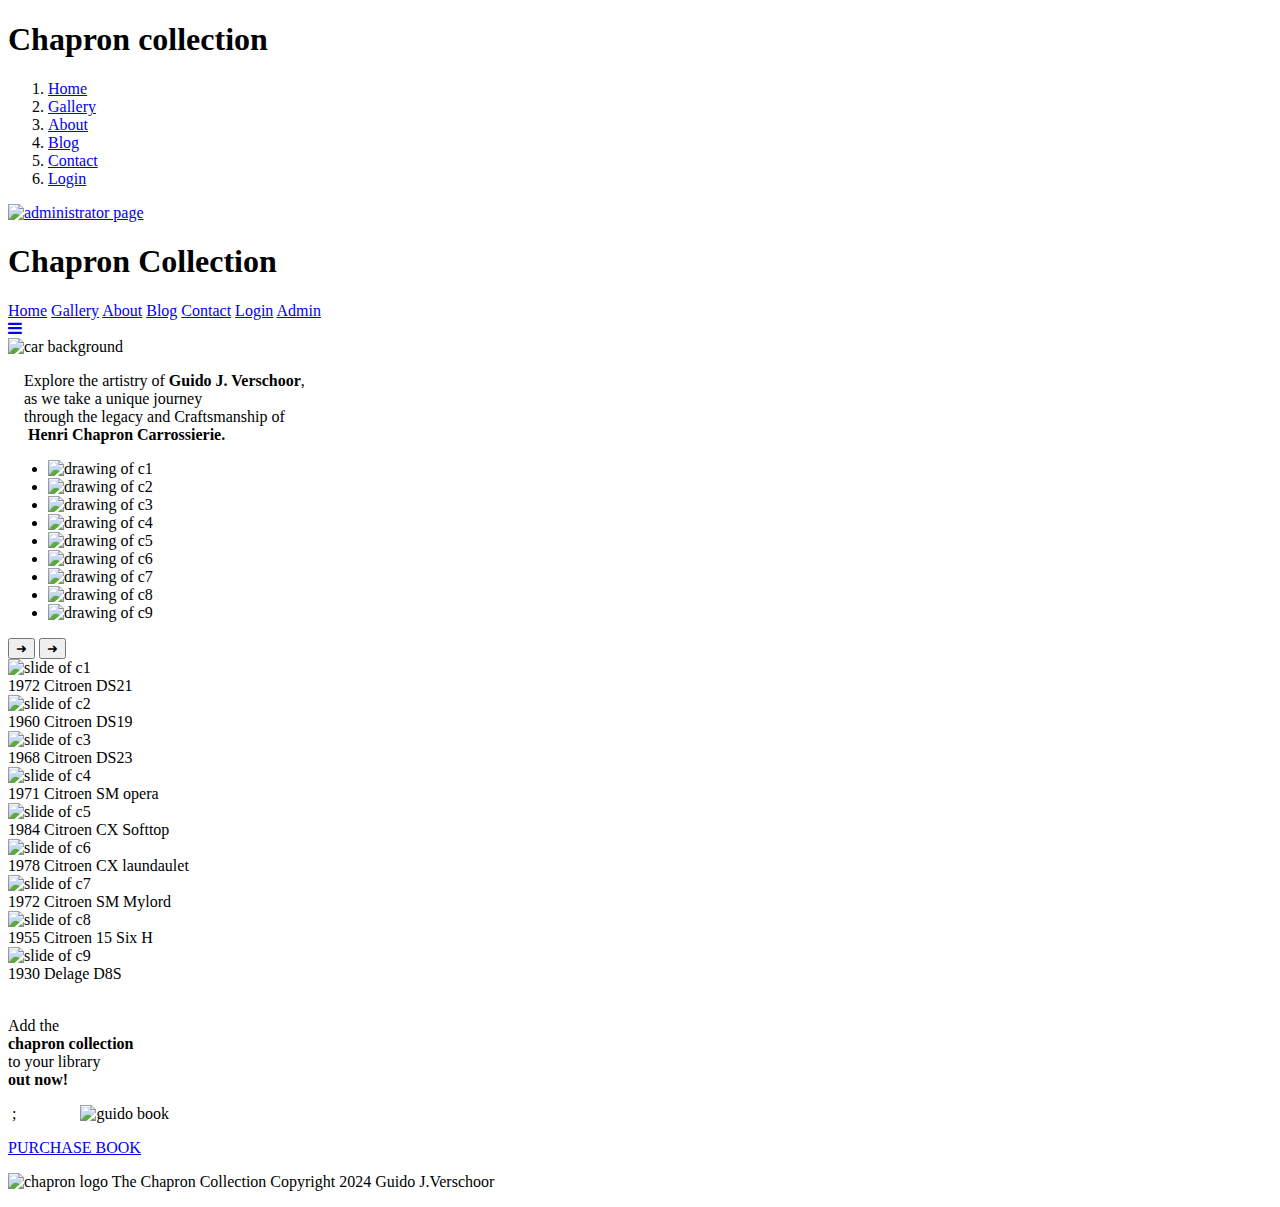
==== index.html @ ad7531a2 "Add files via upload" ====
<!DOCTYPE html>
<html lang="en">
  <head>
    <title>CHAPRON|French automobile designer and coachbuilder</title>
    <meta charset="utf-8">
    <meta name="viewport" content="width=device-width, initial-scale=1.0">
    <meta name="description" content="CHAPRON is collection of henry chapron designs art work">
    <link rel="canonical" href="#">
    <link rel="alternate" media="only screen and (max-width: 640px)" href="#">
    <link rel="shortcut icon" type="image/png" href="images/chapron-logo.png">
    <link rel="stylesheet" href="index.css">
    <link rel="icon" href="favicon.png">
    <meta http-equiv="Content-Security-Policy" content="img-src 'self' https://i.creativecommons.org https://licensebuttons.net ;">
    <!-- Load an icon library to show a hamburger menu (bars) on small screens -->
    <link rel="stylesheet" href="https://cdnjs.cloudflare.com/ajax/libs/font-awesome/4.7.0/css/font-awesome.min.css">
  </head>
    <!--body-->
  <body>
    <header>
      <div class="heading1" >
        <h1>Chapron collection</h1>
      </div>
      <div class="nav">
        <nav class="global-nav">
          <ol>
            <li>
              <a href="index.html">Home</a>
            </li>
            <li>
              <a href="pages/gallery.html">Gallery</a>
            </li>
            <li>
              <a href="pages/about.html">About</a>
            </li>
            <li>
              <a href="https://wordpress.com/log-in/">Blog</a>
            </li>
            <li>
              <a href="pages/contact.html">Contact</a>
            </li>
            <li>
              <a href="pages/login.html">Login</a>
            </li>
          </ol>
        </nav>
        <!--global nav ends-->
        <a href="admin/index.html">
          <img src="images/admin.jpg" id="admin" alt="administrator page">
        </a>
      </div>
      <!--nav-->
      <div class="media-nav">
        <!-- Simulate a smartphone / tablet -->
        <div class="mobile-container">
          <!-- Top Navigation Menu -->
          <div class="topnav">
            <h1 class="active">Chapron Collection</h1>
            <div id="myLinks">
              <a href="index.html">Home</a>
              <a href="pages/gallery.html">Gallery</a>
              <a href="pages/about.html">About</a>
              <a href="https://wordpress.com/log-in/">Blog</a>
              <a href="pages/contact.html">Contact</a>
              <a href="pages/login.html">Login</a>
              <a href="admin/index.html" aria-label="adminhome">Admin</a>
            </div>
            <a href="javascript:void(0);" class="icon" aria-label="hamburger-menu" onclick="myFunction()">
              <i class="fa fa-bars"></i>
            </a>
          </div>
        </div>
      </div>
      <!-- End smartphone / tablet look -->
    </header>
    <div class="main">
      <div class="A">
        <div class="container" role="tablist">
          <img src="images/carmain.png" alt="car background" id="car1">
          <div class="centered" role="tab" tabindex="0">
            <p>&nbsp;&nbsp;&nbsp;&nbsp;Explore the artistry of <strong>Guido J. Verschoor</strong>,&nbsp;&nbsp;&nbsp;&nbsp;&nbsp;&nbsp; <br> &nbsp;&nbsp;&nbsp;&nbsp;as we take a <span>unique journey</span>
              <br> &nbsp;&nbsp;&nbsp;&nbsp;through the legacy and Craftsmanship of&nbsp;&nbsp;&nbsp;&nbsp;&nbsp;&nbsp;&nbsp;&nbsp;&nbsp;&nbsp;&nbsp;&nbsp; <br> &nbsp;&nbsp;&nbsp;&nbsp; <strong>Henri Chapron Carrossierie.</strong>&nbsp;&nbsp;&nbsp;&nbsp;
            </p>
          </div>
        </div>
        <!--container-->
        <div class="list-wrapper" oncontextmenu="disableRightClick(event)" role="tablist">
          <ul class="list">
            <li class="item">
              <div class="content">
                <img src="slides/c1.jpg" alt="drawing of c1" style="width:100%">
              </div>
            </li>
            <li class="item">
              <div class="content">
                <img src="slides/c2.jpg" alt="drawing of c2" style="width:100%">
              </div>
            </li>
            <li class="item">
              <div class="content">
                <img src="slides/c3.jpg" alt="drawing of c3" style="width:100%">
              </div>
            </li>
            <li class="item">
              <div class="content">
                <img src="slides/c4.jpg" alt="drawing of c4" style="width:100%">
              </div>
            </li>
            <li class="item">
              <div class="content">
                <img src="slides/c5.jpg" alt="drawing of c5" style="width:100%">
              </div>
            </li>
            <li class="item">
              <div class="content">
                <img src="slides/c6.jpg" alt="drawing of c6" style="width:100%">
              </div>
            </li>
            <li class="item">
              <div class="content">
                <img src="slides/c7.jpg" alt="drawing of c7" style="width:100%">
              </div>
            </li>
            <li class="item">
              <div class="content">
                <img src="slides/c8.jpg" alt="drawing of c8" style="width:100%">
              </div>
            </li>
            <li class="item">
              <div class="content">
                <img src="slides/c9.jpg" alt="drawing of c9" style="width:100%">
              </div>
            </li>
          </ul>
          <!-- We're calling `handleClick` with a direction argument when the buttons are clicked -->
          <button onclick="handleClick('previous')" class="button button--previous" type="button"
           aria-label="previous" role="tab" tabindex="0">
           ➜
          </button>
          <button onclick="handleClick('next')" class="button button--next" type="button" 
           aria-label="next" role="tab" tabindex="0">
            ➜
          </button>
        </div>
        <!--list-wrapper-->
        <div class="Carousel">
          <div class="slideshow-container" oncontextmenu="disableRightClick(event)">
            <div class="mySlides">
              <img src="slides/c1.jpg" alt="slide of c1" style="width:100%">
              <div class="text">1972 Citroen DS21</div>
            </div>
            <div class="mySlides">
              <img src="slides/c2.jpg" alt="slide of c2" style="width:100%">
              <div class="text">1960 Citroen DS19</div>
            </div>
            <div class="mySlides">
              <img src="slides/c3.jpg" alt="slide of c3" style="width:100%">
              <div class="text">1968 Citroen DS23</div>
            </div>
            <div class="mySlides">
              <img src="slides/c4.jpg" alt="slide of c4" style="width:100%">
              <div class="text">1971 Citroen SM opera</div>
            </div>
            <div class="mySlides">
              <img src="slides/c5.jpg" alt="slide of c5" style="width:100%">
              <div class="text">1984 Citroen CX Softtop</div>
            </div>
            <div class="mySlides">
              <img src="slides/c6.jpg" alt="slide of c6" style="width:100%">
              <div class="text">1978 Citroen CX laundaulet</div>
            </div>
            <div class="mySlides">
              <img src="slides/c7.jpg" alt="slide of c7" style="width:100%">
              <div class="text">1972 Citroen SM Mylord</div>
            </div>
            <div class="mySlides">
              <img src="slides/c8.jpg" alt="slide of c8" style="width:100%">
              <div class="text">1955 Citroen 15 Six H</div>
            </div>
            <div class="mySlides">
              <img src="slides/c9.jpg" alt="slide of c9" style="width:100%">
              <div class="text">1930 Delage D8S</div>
            </div>
          </div>
          <!--slideshow-->
          <br>
          <div style="text-align:center">
            <span class="dot"></span>
            <span class="dot"></span>
            <span class="dot"></span>
            <span class="dot"></span>
            <span class="dot"></span>
            <span class="dot"></span>
            <span class="dot"></span>
            <span class="dot"></span>
            <span class="dot"></span>
          </div>
        </div>
        <!--carasoul-->
        <div class="book" >
          <div class="lib">
            <p>Add the <br>
              <strong>chapron collection</strong>
              <br>to your library <br>
              <span>
                <strong>out now!</strong>
              </span>
            </p>
          </div>
          <!--lib-->
          <aside> &nbsp;;&nbsp;&nbsp;&nbsp;&nbsp;&nbsp;&nbsp;&nbsp;&nbsp;&nbsp;&nbsp;&nbsp;&nbsp;&nbsp;&nbsp;&nbsp; <img src="images/book-chapron.png" id="gb" alt="guido book">
          </aside>
          <div class="pur">
            <p>
              <a href="#">PURCHASE BOOK</a>
            </p>
          </div>
          <!--pur-->
        </div>
        <!--book-->
      </div>
      <!--A-->
    </div>
    <!--main-->
    <footer>
      <p>
        <img src="images/chapron-logo.png" id="sl" alt="chapron logo"> The Chapron Collection <span>Copyright 2024 Guido J.Verschoor</span>
      </p>
    </footer>
    <script src="js/script.js"></script>
    <script>
      const list = document.querySelector(".list");
      // We want to know the width of one of the items. We'll use this to decide how many pixels we want our carousel to scroll.
      const item = document.querySelector(".item");
      const itemWidth = item.offsetWidth;

      function handleClick(direction) {
        // Based on the direction we call `scrollBy` with the item width we got earlier
        if (direction === "previous") {
          list.scrollBy({
            left: -itemWidth,
            behavior: "smooth"
          });
        } else {
          list.scrollBy({
            left: itemWidth,
            behavior: "smooth"
          });
        }
      }
    </script>
  </body>
</html>
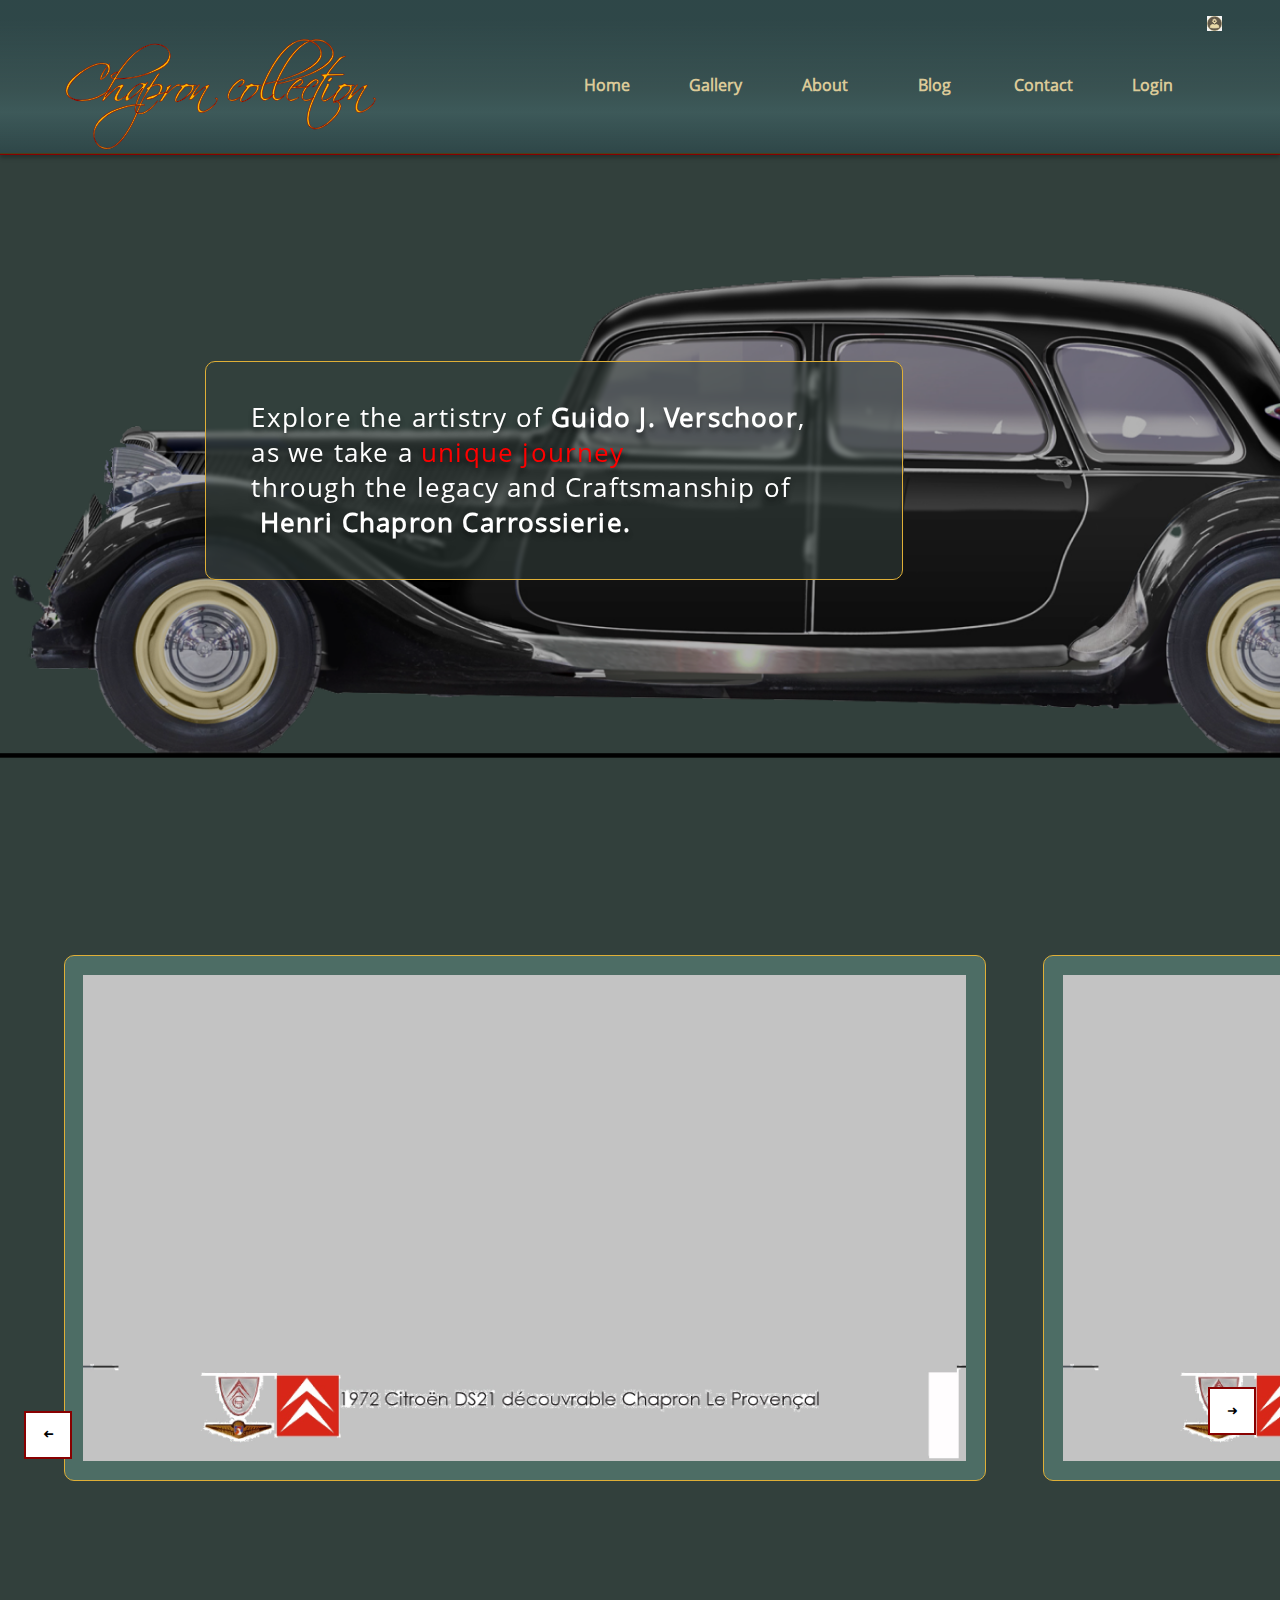
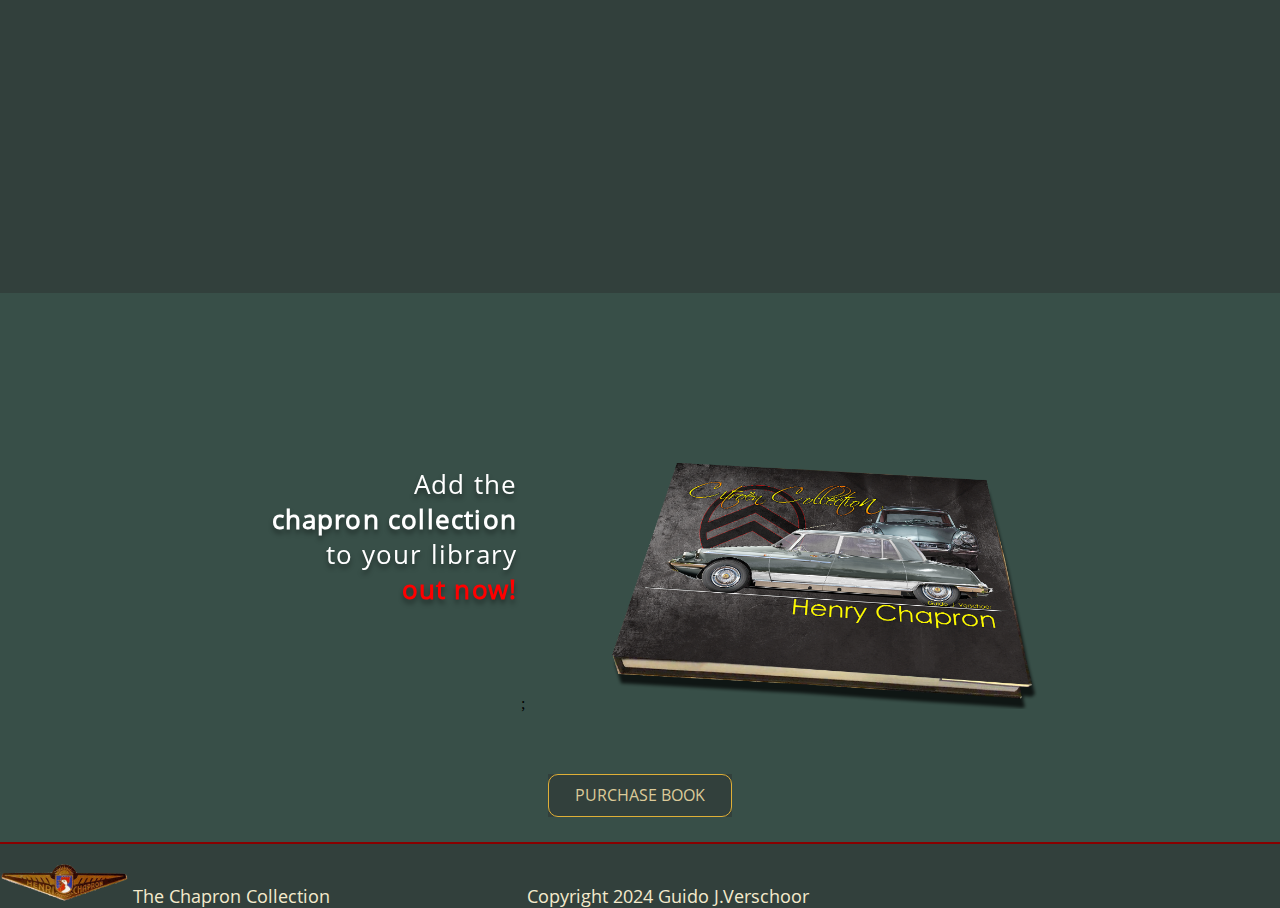
==== commit 3e94d2ae: "Add files via upload" ====
--- a/index.html
+++ b/index.html
@@ -207,7 +207,8 @@
             </p>
           </div>
           <!--lib-->
-          <aside> &nbsp;;&nbsp;&nbsp;&nbsp;&nbsp;&nbsp;&nbsp;&nbsp;&nbsp;&nbsp;&nbsp;&nbsp;&nbsp;&nbsp;&nbsp;&nbsp; <img src="images/book-chapron.png" id="gb" alt="guido book">
+          <aside> &nbsp;;&nbsp;&nbsp;&nbsp;&nbsp;&nbsp;&nbsp;&nbsp;&nbsp;
+           <img src="images/book-chapron.png" id="gb" alt="guido book">
           </aside>
           <div class="pur">
             <p>
--- a/index.css
+++ b/index.css
@@ -0,0 +1,698 @@
+html {
+  background: #32403c;
+  height: 100%;
+}
+
+body {
+  max-width: 1980px;
+  min-width: 250px;
+  margin: auto;
+
+}
+
+header {
+  width: 100%;
+  height: 17vh;
+  border-bottom: 1px solid rgba(81, 62, 17, 0.80);
+  background: linear-gradient(180deg, rgba(44, 75, 80, 0.60) 12.5%, rgba(72, 123, 131, 0.30) 58.5%,
+      rgba(86, 147, 157, 0.30) 73.5%, rgba(44, 75, 80, 0.60) 100%);
+
+  box-shadow: 0px 4px 4px 0px rgba(0, 0, 0, 0.25);
+}
+
+h1 {
+  color: #FFB600;
+  -webkit-text-stroke-width: 0.5px;
+  -webkit-text-stroke-color: #880000;
+  font-family: Scriptina;
+  font-size: 4vw;
+  font-style: normal;
+  font-weight: 400;
+  line-height: normal;
+  margin: auto;
+}
+
+h2 {
+  font-family: opensans;
+  font-size: large;
+  color: white;
+}
+
+@font-face {
+  font-family: Scriptina;
+  src: url(fonts/SCRIPTIN.ttf);
+  src: url(fonts/SCRIPTIN.woff) format("woff");
+  src: url(fonts/SCRIPTIN.woff2) format("woff2");
+
+}
+
+@font-face {
+  font-family: opensans;
+  src: url(fonts/open-sans.ttf);
+  src: url(fonts/open-sans.woff) format("woff");
+}
+
+.heading1 {
+  width: 30%;
+  float: left;
+  margin-left: 5%;
+}
+
+
+.nav {
+
+  width: 60%;
+  height: 100%;
+  margin: auto;
+  float: right;
+
+}
+
+.global-nav {
+  width: 100%;
+  height: auto;
+  clear: both;
+
+}
+
+li {
+  display: block;
+  float: left;
+  width: 15%;
+  text-align: center;
+  -webkit-text-stroke-width: 1;
+  -webkit-text-stroke-color: rgba(26, 26, 26, 0.40);
+  font-family: "opensans";
+  font-size: 1vw;
+  font-style: normal;
+  font-weight: 600;
+  line-height: normal;
+  margin-top: 8%;
+
+}
+
+a {
+  color: #DBCA98;
+  text-decoration: none;
+  box-shadow: inset 0 0 0 0 #F4EACC;
+  font-size: 1.25vw;
+  transition: color .3s ease-in-out, box-shadow .3s ease-in-out;
+
+}
+
+
+a:hover {
+  box-shadow: inset 200px 0 0 0 #F4EACC;
+  color: black;
+  padding: 0.75%;
+  transition-duration: 0.2s;
+}
+
+.main {
+  border-bottom: 1px solid #880000;
+  border-top: 1px solid #880000;
+}
+
+#admin {
+  width: 2%;
+}
+
+
+.container {
+  position: relative;
+  text-align: left;
+  width: 100%;
+  height: auto;
+  float: left;
+
+}
+
+/* blurp */
+
+.centered {
+  position: absolute;
+  top: 32%;
+  left: 16%;
+  padding: 1%;
+  border-radius: 10px;
+  border: 1px solid #DFAF37;
+  box-sizing: border-box;
+  background: rgba(50, 64, 60, 0.5);
+  backdrop-filter: blur(2px);
+  color: white;
+  text-shadow: 0px 4px 5px rgba(0, 0, 0, 0.40);
+  -webkit-text-stroke-width: 2;
+  -webkit-text-stroke-color: rgba(77, 109, 101, 0.10);
+  font-family: opensans;
+  font-size: 2vw;
+  font-style: normal;
+  font-weight: 400;
+  line-height: normal;
+  letter-spacing: 1.2px;
+
+
+}
+
+.centered p {
+  opacity: 1;
+}
+
+span {
+  color: #F00;
+}
+
+#car1 {
+  width: 100%;
+  height: auto;
+}
+
+
+/*list wraper*/
+.list {
+  display: flex;
+  gap: 5%;
+  padding: 5%;
+  list-style: none;
+  overflow-x: scroll;
+  scroll-snap-type: x mandatory;
+}
+
+.item {
+  flex-shrink: 0;
+  width: 80%;
+  height: 90vh;
+  background-color: #32403c;
+  scroll-snap-align: center;
+}
+
+.content {
+  display: flex;
+  align-items: center;
+  justify-content: center;
+  height: auto;
+  font-family: sans-serif;
+  font-size: 2vw;
+  font-weight: bold;
+  border-radius: 10px;
+  border: 1px solid #DFAF37;
+  box-sizing: border-box;
+  padding: 2%;
+  background-color: #4D6D65;
+}
+
+.list-wrapper {
+  position: relative;
+}
+
+.button {
+  position: absolute;
+  top: 75%;
+  background-color: white;
+  width: 3rem;
+  height: 3rem;
+  transform: translateY(-50%);
+  border: 2px solid #880000;
+  box-sizing: border-box;
+}
+
+.button--previous {
+  left: 1.5rem;
+  transform: rotate(180deg);
+}
+
+.button--next {
+  right: 1.5rem;
+}
+
+.list {
+  /* ... */
+
+  /* Hide scrollbar in Firefox */
+  scrollbar-width: none;
+
+  /* Hide scrollbar in IE and Edge */
+  -ms-overflow-style: none;
+}
+
+/* Hide scrollbar in webkit */
+.list::-webkit-scrollbar {
+  display: none;
+}
+
+
+/* Slideshow container */
+.slideshow-container {
+  max-width: 1000px;
+  position: relative;
+  margin: auto;
+  width: 60%;
+  background-color: #4D6D65;
+  padding: 4%;
+  border-radius: 10px;
+  border: 2px solid #DFAF37;
+  box-sizing: border-box;
+  clear: both;
+
+}
+
+.mySlides {
+  display: none;
+  border-radius: 10px;
+  border: 2px solid #DFAF37;
+  box-sizing: border-box;
+  padding: 0.5%;
+}
+
+.caption {
+  text-align: center;
+  color: #F4EACC;
+  -webkit-text-stroke-width: 0.5;
+  -webkit-text-stroke-color: #000;
+  font-family: opensans;
+  font-size: 2vw;
+  font-style: normal;
+  font-weight: 400;
+  line-height: normal;
+}
+
+.arrow-right {
+  float: right;
+  width: 5%;
+  padding: 1%;
+}
+
+.arrow-left {
+  float: left;
+  width: 5%;
+  padding: 1%;
+}
+
+
+/* Caption text */
+.text {
+  text-align: center;
+  color: #F4EACC;
+  -webkit-text-stroke-width: 0.5;
+  -webkit-text-stroke-color: #000;
+  font-family: "opensans";
+  font-size: 2vw;
+  font-style: normal;
+  font-weight: 400;
+  line-height: normal;
+}
+
+
+/* The dots/bullets/indicators */
+.dot {
+  height: 15px;
+  width: 15px;
+  margin: 0 2px;
+  background-color: #bbb;
+  border-radius: 50%;
+  display: inline-block;
+  transition: background-color 0.6s ease;
+}
+
+.active {
+  background-color: grey;
+}
+
+/* Fading animation */
+.fade {
+  animation-name: fade;
+  animation-duration: 1.5s;
+}
+
+@keyframes fade {
+  from {
+    opacity: .4
+  }
+
+  to {
+    opacity: 1
+  }
+}
+
+#gb {
+  margin-top: 10%;
+  width: 40%;
+  height: auto;
+}
+
+.book {
+  width: 100%;
+  margin: auto;
+  margin-top: 5%;
+  background-color: #384F48;
+  border-bottom: 1px solid #880000;
+  box-sizing: border-box;
+  padding: 2%;
+}
+
+aside {
+  width: 100%;
+  margin: auto;
+}
+
+.lib {
+  width: 40%;
+  height: auto;
+  float: left;
+  margin-top: 10%;
+}
+
+.lib p {
+
+  backdrop-filter: blur(2px);
+  color: white;
+  text-align: right;
+  text-shadow: 0px 4px 5px rgba(0, 0, 0, 0.40);
+  -webkit-text-stroke-width: 2;
+  -webkit-text-stroke-color: rgba(77, 109, 101, 0.10);
+  font-family: opensans;
+  font-size: 2vw;
+  font-style: normal;
+  font-weight: 400;
+  line-height: normal;
+  letter-spacing: 1.2px;
+
+}
+
+.pur {
+  width: 15%;
+  height: auto;
+  margin: auto;
+  margin-top: 5%;
+  background-color: #32403c;
+}
+
+.pur p {
+  font-family: opensans;
+  font-weight: 400;
+  margin: auto;
+  text-align: center;
+  border-radius: 10px;
+  border: 1px solid #DFAF37;
+  box-sizing: border-box;
+  padding: 5%;
+}
+
+footer,
+footer span {
+  width: 100%;
+  height: auto;
+  margin: auto;
+  color: #F4EACC;
+  font-family: opensans;
+  font-size: large;
+  font-style: normal;
+  font-weight: 300;
+  line-height: normal;
+}
+
+#sl {
+  width: 10%;
+}
+
+footer span {
+  margin-left: 15%;
+}
+
+.media-nav {
+  display: none;
+}
+
+.Carousel {
+  display: none;
+}
+
+.list-wrapper {
+  display: block;
+}
+
+@media print {
+  BODY {
+    display: none;
+    visibility: hidden;
+  }
+}
+
+
+
+
+/*------1024 screen size-------*/
+
+@media screen and (max-width: 1024px) {
+  header {
+    height: 12vh;
+  }
+
+  a {
+    font-size: 1.75vw;
+  }
+
+  .Carousel {
+    display: block;
+  }
+
+  .slideshow-container {
+    width: 80%;
+  }
+
+  .list-wrapper {
+    display: none;
+  }
+
+  footer {
+    width: 96%;
+    height: 6vh;
+    margin: auto;
+    margin-top: 5%;
+  }
+
+  footer span {
+    margin-left: 22%;
+  }
+
+  @media print {
+    BODY {
+      display: none;
+      visibility: hidden;
+    }
+  }
+
+}
+
+/*------640 screen size-------*/
+
+@media screen and (max-width: 640px) {
+
+  .nav {
+    display: none;
+  }
+
+  .heading1 {
+    display: none;
+  }
+
+  .Carousel {
+    display: block;
+  }
+
+  .list-wrapper {
+    display: none;
+  }
+
+  #car1 {
+    width: 100%;
+    opacity: 0.25;
+  }
+
+  header {
+    margin: auto;
+  }
+
+
+  /* blurp */
+
+  .centered {
+    position: absolute;
+    width: 96%;
+    top: 30%;
+    left: 2%;
+    padding: 0.75%;
+    border-radius: 10px;
+    border: 1px solid #DFAF37;
+    box-sizing: border-box;
+    background: rgba(50, 64, 60, 0.5);
+    backdrop-filter: blur(2px);
+    color: white;
+    text-shadow: 0px 4px 5px rgba(0, 0, 0, 0.40);
+    -webkit-text-stroke-width: 2;
+    -webkit-text-stroke-color: rgba(77, 109, 101, 0.10);
+    font-family: opensans;
+    font-size: 3.25vw;
+    font-style: normal;
+    font-weight: 400;
+    line-height: normal;
+    letter-spacing: 1.2px;
+    text-wrap: wrap;
+
+  }
+
+  .media-nav {
+    width: 100%;
+    height: auto;
+    display: block;
+  }
+
+
+  /* Style the navigation menu */
+  .topnav {
+    overflow: hidden;
+    position: relative;
+    height: auto;
+    background: transparent;
+    z-index: 1;
+
+  }
+
+  /* Hide the links inside the navigation menu (except for logo/home) */
+  .topnav #myLinks {
+    display: none;
+    background: #32403c;
+    width: 20%;
+    border-radius: 10px;
+    border: 2px solid #DFAF37;
+    box-sizing: border-box;
+    padding: 2%;
+    float: right;
+    clear: both;
+
+
+  }
+
+  /* Style navigation menu links */
+  .topnav a {
+    color: #DBCA98;
+    padding: 2%;
+    text-decoration: none;
+    font-size: medium;
+    font-family: opensans;
+    display: block;
+  }
+
+  /* Style the hamburger menu */
+  .topnav a.icon {
+    background: #32403c;
+    display: block;
+    position: absolute;
+    right: 5%;
+    top: 25%;
+    width: auto;
+
+
+  }
+
+  /* Add a grey background color on mouse-over */
+  .topnav a:hover {
+    box-shadow: inset 200px 0 0 0 #F4EACC;
+    color: black;
+    transition-duration: 0.2s;
+
+  }
+
+  /* Style the active link (or home/logo) */
+  .active {
+
+    color: #DFAF37;
+    -webkit-text-stroke-width: 0.5px;
+    -webkit-text-stroke-color: #880000;
+    font-family: Scriptina;
+    font-style: normal;
+    font-weight: 400;
+    line-height: normal;
+    letter-spacing: 1.6px;
+    font-size: 8vw;
+    background: linear-gradient(#32403c, #4D6D65);
+    padding: 2%;
+
+  }
+
+
+  /* Slideshow container */
+
+  .slideshow-container {
+
+    width: 90%;
+    padding: 2%;
+
+
+  }
+
+  aside {
+    width: 100%;
+    margin: auto;
+  }
+
+  .lib {
+    width: 100%;
+    height: auto;
+    margin-top: 10%;
+  }
+
+  #gb {
+    margin-top: 10%;
+    width: 70%;
+    height: auto;
+  }
+
+  .lib p {
+
+    backdrop-filter: blur(2px);
+    color: white;
+    text-align: center;
+    text-shadow: 0px 4px 5px rgba(0, 0, 0, 0.40);
+    -webkit-text-stroke-width: 2;
+    -webkit-text-stroke-color: rgba(77, 109, 101, 0.10);
+    font-family: opensans;
+    font-size: 3.25vw;
+    font-style: normal;
+    font-weight: 400;
+    line-height: normal;
+    letter-spacing: 1.2px;
+
+  }
+
+  .pur {
+    width: 40%;
+  }
+
+  .pur a {
+    font-size: 4vw;
+  }
+
+
+  footer {
+    visibility: hidden;
+    font-size: 0.1vw;
+  }
+
+  footer span {
+    margin-left: 25%;
+    font-size: 3vw;
+    visibility: visible;
+  }
+
+  #sl {
+    display: none;
+  }
+
+  @media print {
+    BODY {
+      display: none;
+      visibility: hidden;
+    }
+  }
+
+}
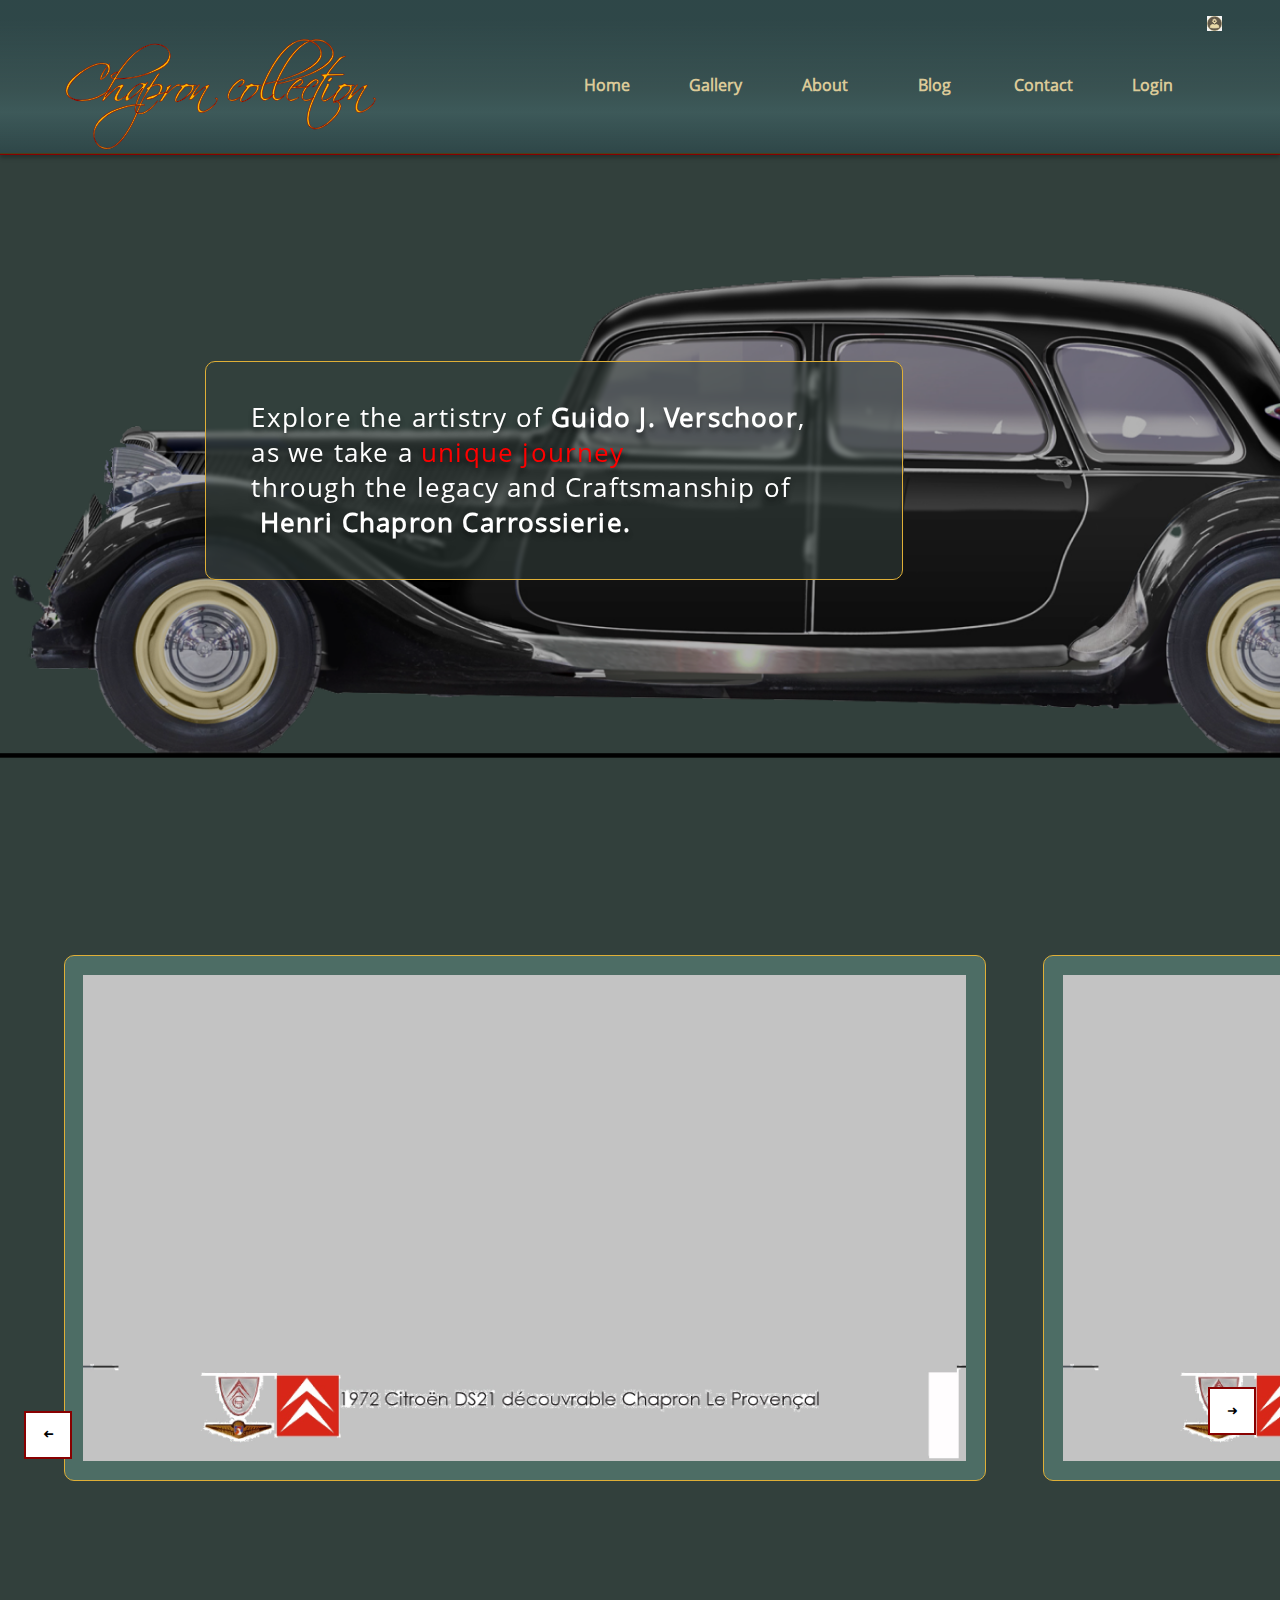
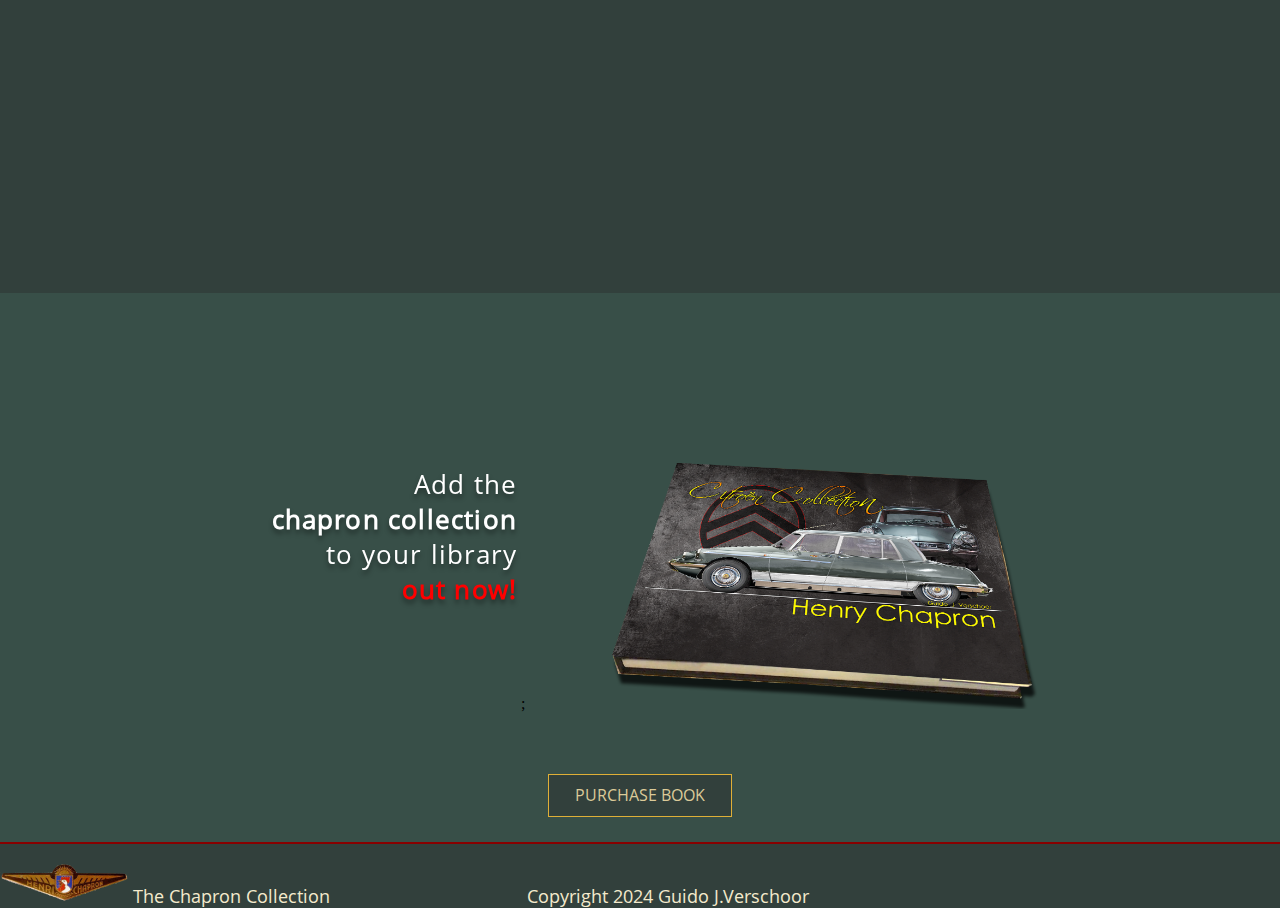
==== commit 8525e1c2: "Add files via upload" ====
--- a/index.html
+++ b/index.html
@@ -10,7 +10,7 @@
     <link rel="shortcut icon" type="image/png" href="images/chapron-logo.png">
     <link rel="stylesheet" href="index.css">
     <link rel="icon" href="favicon.png">
-    <meta http-equiv="Content-Security-Policy" content="img-src 'self' https://i.creativecommons.org https://licensebuttons.net ;">
+    <meta http-equiv="Content-Security-Policy"  content="">
     <!-- Load an icon library to show a hamburger menu (bars) on small screens -->
     <link rel="stylesheet" href="https://cdnjs.cloudflare.com/ajax/libs/font-awesome/4.7.0/css/font-awesome.min.css">
   </head>
@@ -60,7 +60,7 @@
               <a href="pages/gallery.html">Gallery</a>
               <a href="pages/about.html">About</a>
               <a href="https://wordpress.com/log-in/">Blog</a>
-              <a href="pages/contact.html">Contact</a>
+              <a href="pages/contact.html">Contact</a>              
               <a href="pages/login.html">Login</a>
               <a href="admin/index.html" aria-label="adminhome">Admin</a>
             </div>
@@ -208,11 +208,13 @@
           </div>
           <!--lib-->
           <aside> &nbsp;;&nbsp;&nbsp;&nbsp;&nbsp;&nbsp;&nbsp;&nbsp;&nbsp;
-           <img src="images/book-chapron.png" id="gb" alt="guido book">
+           <a href="pages/contact.html">
+             <img src="images/book-chapron.png" id="gb" alt="guido book">
+           </a>
           </aside>
           <div class="pur">
             <p>
-              <a href="#">PURCHASE BOOK</a>
+              <a href="pages/contact.html">PURCHASE BOOK</a>
             </p>
           </div>
           <!--pur-->
@@ -222,7 +224,7 @@
       <!--A-->
     </div>
     <!--main-->
-    <footer>
+    <footer oncontextmenu="disableRightClick(event)">
       <p>
         <img src="images/chapron-logo.png" id="sl" alt="chapron logo"> The Chapron Collection <span>Copyright 2024 Guido J.Verschoor</span>
       </p>
@@ -249,5 +251,27 @@
         }
       }
     </script>
+    <script>
+      let slideIndex = 0;
+      showSlides();
+
+      function showSlides() {
+        
+        let i;
+        let slides = document.getElementsByClassName("mySlides");
+        let dots = document.getElementsByClassName("dot");
+        for (i = 0; i < slides.length; i++) {
+          slides[i].style.display = "none";  
+        }
+        slideIndex++;
+        if (slideIndex > slides.length) {slideIndex = 1}    
+        for (i = 0; i < dots.length; i++) {
+          dots[i].className = dots[i].className.replace(" active", "");
+        }
+        slides[slideIndex-1].style.display = "block";  
+        dots[slideIndex-1].className += " active";
+        setTimeout(showSlides, 3000); // Change image every 2 seconds
+      }
+    </script>
   </body>
 </html>--- a/index.css
+++ b/index.css
@@ -43,7 +43,6 @@
   src: url(fonts/SCRIPTIN.ttf);
   src: url(fonts/SCRIPTIN.woff) format("woff");
   src: url(fonts/SCRIPTIN.woff2) format("woff2");
-
 }
 
 @font-face {
@@ -104,14 +103,16 @@
 a:hover {
   box-shadow: inset 200px 0 0 0 #F4EACC;
   color: black;
-  padding: 0.75%;
+  padding: 1%;
   transition-duration: 0.2s;
 }
 
 .main {
   border-bottom: 1px solid #880000;
   border-top: 1px solid #880000;
-}
+
+}
+
 
 #admin {
   width: 2%;
@@ -354,6 +355,11 @@
   margin: auto;
 }
 
+aside a:hover{ 
+  box-shadow: none;
+  
+}
+
 .lib {
   width: 40%;
   height: auto;
@@ -390,8 +396,7 @@
   font-family: opensans;
   font-weight: 400;
   margin: auto;
-  text-align: center;
-  border-radius: 10px;
+  text-align: center;  
   border: 1px solid #DFAF37;
   box-sizing: border-box;
   padding: 5%;
@@ -463,6 +468,8 @@
     display: none;
   }
 
+  .pur{width: 25%;}
+
   footer {
     width: 96%;
     height: 6vh;
@@ -471,7 +478,7 @@
   }
 
   footer span {
-    margin-left: 22%;
+    margin-left: 10%;
   }
 
   @media print {
@@ -561,7 +568,7 @@
   .topnav #myLinks {
     display: none;
     background: #32403c;
-    width: 20%;
+    width: 80%;
     border-radius: 10px;
     border: 2px solid #DFAF37;
     box-sizing: border-box;
@@ -577,9 +584,10 @@
     color: #DBCA98;
     padding: 2%;
     text-decoration: none;
-    font-size: medium;
+    font-size: x-large;
     font-family: opensans;
     display: block;
+    
   }
 
   /* Style the hamburger menu */
@@ -596,9 +604,10 @@
 
   /* Add a grey background color on mouse-over */
   .topnav a:hover {
-    box-shadow: inset 200px 0 0 0 #F4EACC;
+    box-shadow: none;
     color: black;
-    transition-duration: 0.2s;
+    background-color: #F4EACC;
+    transition-duration: 0.1s;
 
   }
 
@@ -695,4 +704,4 @@
     }
   }
 
-}
+}